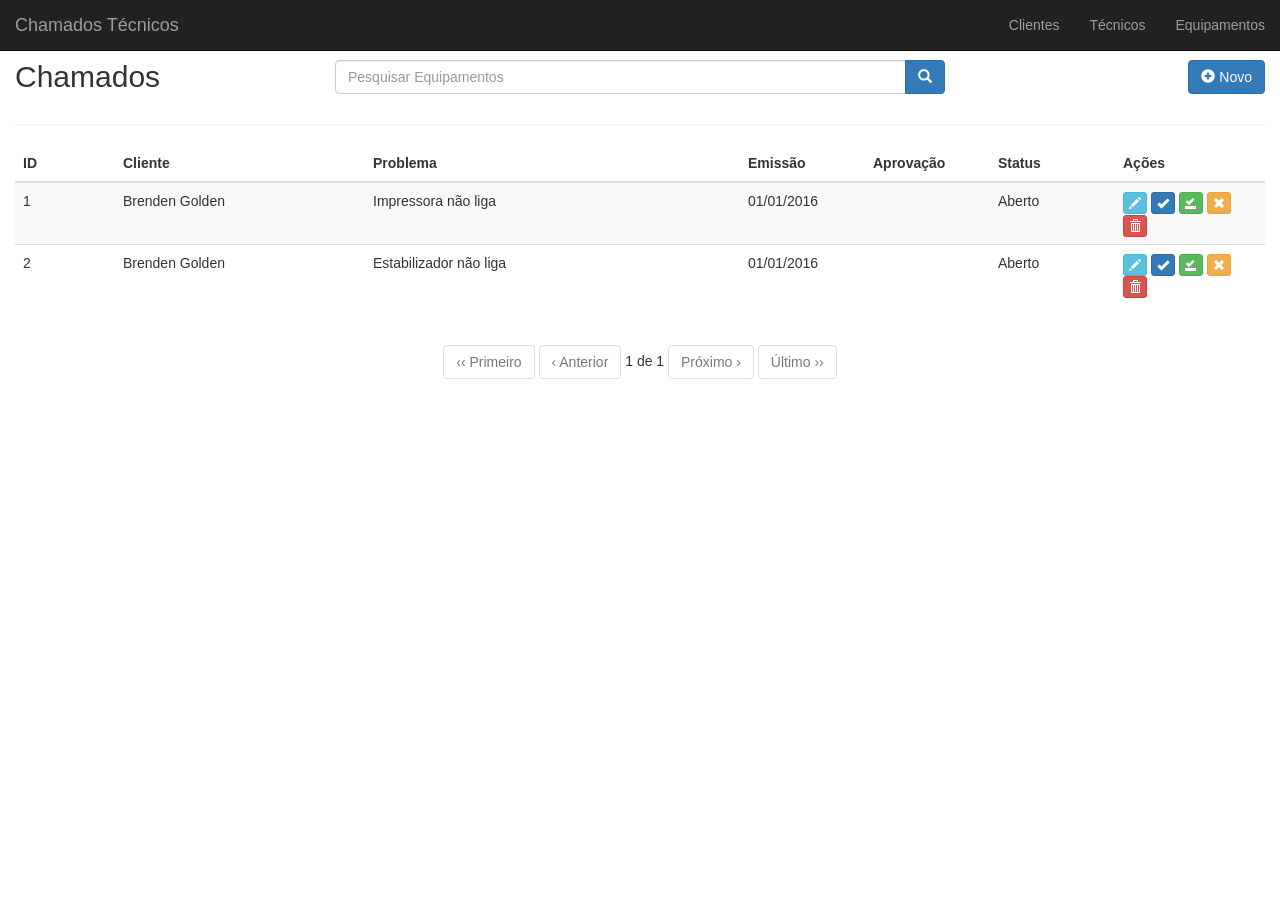
==== src/main/webapp/index.html @ d76ec6da "primeiro commit" ====
<!DOCTYPE html>
<html lang="pt-br">
<head>
 <meta charset="utf-8">
 <meta http-equiv="X-UA-Compatible" content="IE=edge">
 <meta name="viewport" content="width=device-width, initial-scale=1">
 <title>Chamados Técnicos</title>

 <link href="dist/css/bootstrap.min.css" rel="stylesheet">
 <link href="css/style.css" rel="stylesheet">
</head>
<body>
	<div class="modal fade" id="delete-modal" tabindex="-1" role="delete" aria-labelledby="modalLabel">
	<div class="modal-dialog" role="document">
		<div class="modal-content">
		<div class="modal-header">
			<button type="button" class="close" data-dismiss="modal" aria-label="Fechar"><span aria-hidden="true">&times;</span></button>
			<h4 class="modal-title" id="modalLabel">Excluir Chamado</h4>
		</div>
		<div class="modal-body">
			Deseja realmente excluir este chamado?
		</div>
		<div class="modal-footer">
			<button onclick="ctrl.remove()" type="button" class="btn btn-primary" data-dismiss="modal">Sim</button>
			<button type="button" class="btn btn-default" data-dismiss="modal">N&atilde;o</button>
		</div>
		</div>
	</div>
	</div> 

	<div class="modal fade" data-backdrop="static" id="cadastroChamado-modal" tabindex="-1" role="cadastro" aria-labelledby="modalLabel">
		<div class="modal-dialog modal-lg" role="document">
			<div class="modal-content">
				<div class="modal-header">
					<button id="btnFecharFormChamado" type="button" class="close" data-dismiss="modal" aria-label="Fechar"><span aria-hidden="true">&times;</span></button>
					<h4 class="modal-title" id="modalLabel">Cadastro de Chamados</h4>
				</div>
				<div class="modal-body">
					<form id="formChamado" data-toggle="validator" role="form">
						<div class="row">
						<div class="form-group col-md-3">
							<label for="id">ID</label>
							<input name="id" type="text" readonly class="form-control">
						</div>
						</div>
						<div class="row">
						<div class="form-group col-md-8">
							<label for="cliente">Cliente</label>
							<select name="cliente" class="form-control" required>
							</select>
						</div>
						<div class="form-group col-md-4">
							<label for="equipamento">Equipamento</label>
							<select name="equipamento" class="form-control" required>
							</select>
						</div>
						</div>				
						<div class="row">
						<div class="form-group col-md-12">
							<label for="problema">Problema</label>
							<textarea name="problema" rows="5" class="form-control" placeholder="Digite o problema do equipamento" required></textarea>
						</div>
						</div>				
						<div class="row">
						<div class="form-group col-md-6">
							<label for="emissao">Emissão</label>
							<input name="emissao" type="text" class="form-control" disabled placeholder="Digite a data de emissão" required>
						</div>
						<div class="form-group col-md-6">
							<label for="aprovacao">Aprovação</label>
							<input name="aprovacao" type="text" class="form-control" disabled placeholder="00/00/0000">
						</div>
						</div>				
						<div class="row">
						<div class="form-group col-md-6">
							<label for="tecnico">Técnico</label>
							<select name="tecnico" class="form-control" required>
							</select>
						</div>
						<div class="form-group col-md-6">
							<label for="gerente">Gerente</label>
							<select name="gerente" class="form-control" required>
							</select>						
						</div>
						</div>
						<div class="row">
						<div class="form-group col-md-6">
							<label for="tipo">Tipo</label>
							<select name="tipo" class="form-control" required>
								<option value="1">Interno</option>
								<option value="1">Externo</option>
							</select>						
						</div>
						<div class="form-group col-md-6">
							<label for="status">Status</label>
							<select name="status" class="form-control" required disabled>
								<option value="01">Aberto</option>
								<option value="02">Aprovado</option>
								<option value="03">Cancelado</option>
								<option value="04">Finalizado</option>
							</select>						
						</div>
						</div>
					</form>
				</div>
				<div class="modal-footer">
					<button id="btnSalvar" type="button" class="btn btn-primary">Salvar</button>
					<button id="btnCancelar" type="reset" data-dismiss="modal" class="btn btn-default">Cancelar</button>
				</div>
			</div>
		</div>
	</div> 	

	<div id="main" class="container-fluid">
		<div id="menu">
		</div>
		<div id="mensagem" class="alert text-center" style="display:nome" role="alert"></div>
		<div id="top" class="row">
			<div class="col-md-3">
				<h2>Chamados</h2>
			</div>
		
			<div class="col-md-6">
				<div class="input-group h2">
					<input name="data[search]" class="form-control" id="search" type="text" placeholder="Pesquisar Equipamentos">
					<span class="input-group-btn">
						<button class="btn btn-primary" type="button">
							<span class="glyphicon glyphicon-search"></span>
						</button>
					</span>
				</div>								
			</div>
		
			<div class="col-md-3">
				<a id="btnNovo" class="btn btn-primary pull-right h2"  data-toggle="modal" data-target="#cadastroChamado-modal">
					<span class="glyphicon glyphicon-plus-sign"></span> Novo
				</a>
			</div>
		</div> 			

     	<hr />
     	<div id="divChamado" class="row">
			<div class="table-responsive col-md-12">
				<table class="table table-striped table-hover" cellspacing="0" cellpadding="0" width="100%">
					<thead>
						<tr>
							<th>ID</th>
							<th>Cliente</th>
							<th>Problema</th>
							<th>Emissão</th>
							<th>Aprovação</th>
							<th>Status</th>
							<th class="actions">Ações</th>
							</tr>
					</thead>
					<tbody>
						<tr>
						<td width="8%">((id))</td>
						<td width="20%">((cliente.nome))</td>
						<td width="30%">((problema))</td>
						<td width="10%">((emissao))</td>
						<td width="10%">((aprovacao))</td>
						<td width="10%">((status))</td>
						<td width="12%" class="actions">
							<a onclick="ctrl.editar(((id)))" class="btn btn-info btn-xs glyphicon glyphicon-pencil" data-toggle="modal" data-target="#cadastroChamado-modal" title="Editar"></a>
							<a class="btn btn-primary btn-xs glyphicon glyphicon-ok" href="#" title="Aprovar"></a>
							<a class="btn btn-success btn-xs glyphicon glyphicon-saved" href="#" title="Finalizar"></a>
							<a class="btn btn-warning btn-xs glyphicon glyphicon-remove" href="#" title="Cancelar"></a>
							<a onclick="ctrl.setRemove(((id)))" class="btn btn-danger btn-xs glyphicon glyphicon-trash"  href="#" data-toggle="modal" data-target="#delete-modal" title="Excluir"></a>
						</td>
						</tr>
					</tbody>
				</table>
				<div class="text-center">
					<div id="paginacao" class="pagination">
					</div>					
				</div>
			</div>
		</div> 
	</div>		
	<script src="https://ajax.googleapis.com/ajax/libs/jquery/1.12.4/jquery.min.js"></script>
	<script>window.jQuery || document.write('<script src="assets/js/vendor/jquery.min.js"><\/script>')</script>
	<script src="dist/js/bootstrap.min.js"></script>
	<script src="js/validator.min.js"></script>
	<script src="js/app.js"></script>
	<script src="js/chamado.js"></script>
</body>
</html>
---- src/main/webapp/css/style.css ----
#main {
  margin-top: 40px;
}
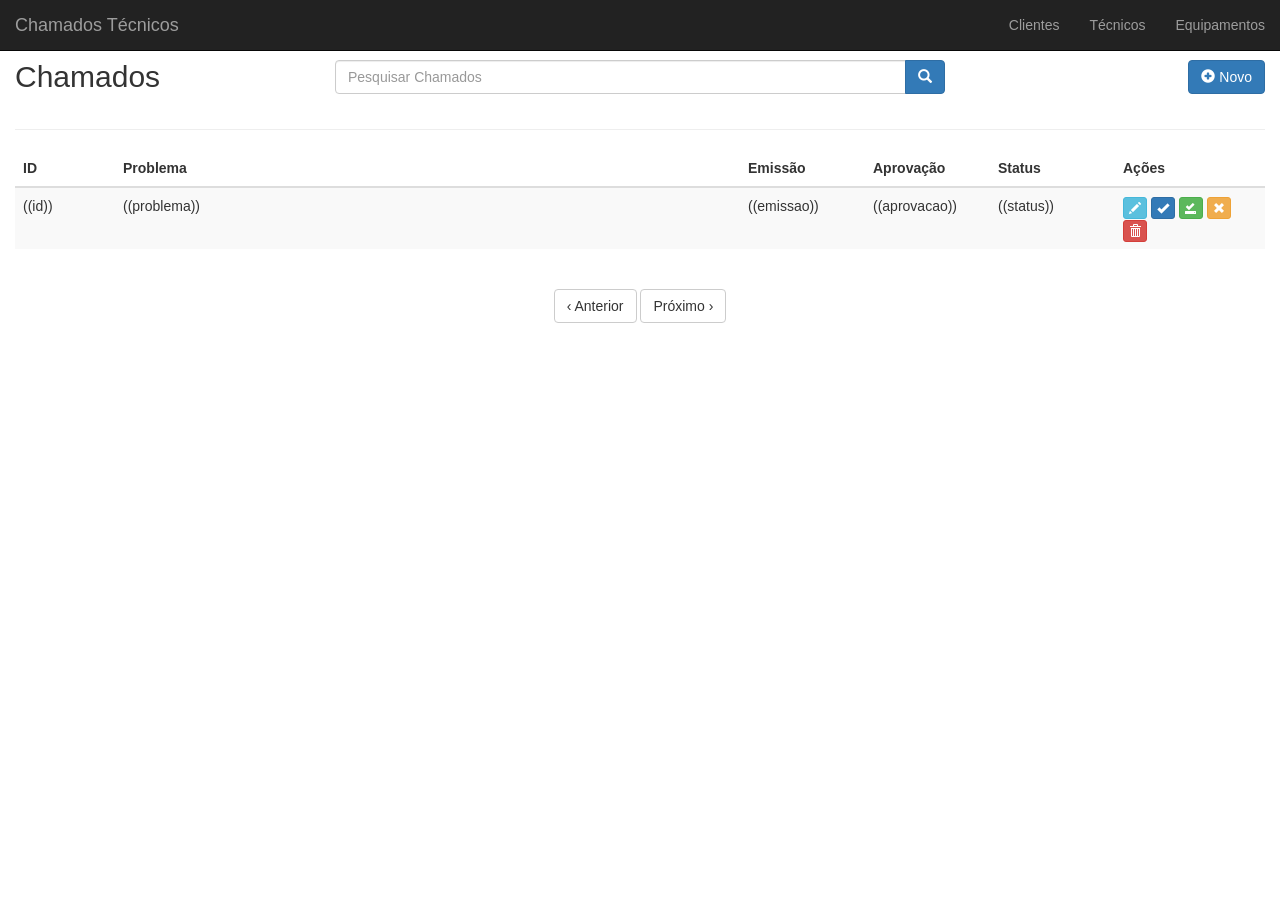
==== commit 06e3e610: "Importação Projeto" ====
--- a/src/main/webapp/index.html
+++ b/src/main/webapp/index.html
@@ -1,188 +1,191 @@
-<!DOCTYPE html>
-<html lang="pt-br">
-<head>
- <meta charset="utf-8">
- <meta http-equiv="X-UA-Compatible" content="IE=edge">
- <meta name="viewport" content="width=device-width, initial-scale=1">
- <title>Chamados Técnicos</title>
-
- <link href="dist/css/bootstrap.min.css" rel="stylesheet">
- <link href="css/style.css" rel="stylesheet">
-</head>
-<body>
-	<div class="modal fade" id="delete-modal" tabindex="-1" role="delete" aria-labelledby="modalLabel">
-	<div class="modal-dialog" role="document">
-		<div class="modal-content">
-		<div class="modal-header">
-			<button type="button" class="close" data-dismiss="modal" aria-label="Fechar"><span aria-hidden="true">&times;</span></button>
-			<h4 class="modal-title" id="modalLabel">Excluir Chamado</h4>
-		</div>
-		<div class="modal-body">
-			Deseja realmente excluir este chamado?
-		</div>
-		<div class="modal-footer">
-			<button onclick="ctrl.remove()" type="button" class="btn btn-primary" data-dismiss="modal">Sim</button>
-			<button type="button" class="btn btn-default" data-dismiss="modal">N&atilde;o</button>
-		</div>
-		</div>
-	</div>
-	</div> 
-
-	<div class="modal fade" data-backdrop="static" id="cadastroChamado-modal" tabindex="-1" role="cadastro" aria-labelledby="modalLabel">
-		<div class="modal-dialog modal-lg" role="document">
-			<div class="modal-content">
-				<div class="modal-header">
-					<button id="btnFecharFormChamado" type="button" class="close" data-dismiss="modal" aria-label="Fechar"><span aria-hidden="true">&times;</span></button>
-					<h4 class="modal-title" id="modalLabel">Cadastro de Chamados</h4>
-				</div>
-				<div class="modal-body">
-					<form id="formChamado" data-toggle="validator" role="form">
-						<div class="row">
-						<div class="form-group col-md-3">
-							<label for="id">ID</label>
-							<input name="id" type="text" readonly class="form-control">
-						</div>
-						</div>
-						<div class="row">
-						<div class="form-group col-md-8">
-							<label for="cliente">Cliente</label>
-							<select name="cliente" class="form-control" required>
-							</select>
-						</div>
-						<div class="form-group col-md-4">
-							<label for="equipamento">Equipamento</label>
-							<select name="equipamento" class="form-control" required>
-							</select>
-						</div>
-						</div>				
-						<div class="row">
-						<div class="form-group col-md-12">
-							<label for="problema">Problema</label>
-							<textarea name="problema" rows="5" class="form-control" placeholder="Digite o problema do equipamento" required></textarea>
-						</div>
-						</div>				
-						<div class="row">
-						<div class="form-group col-md-6">
-							<label for="emissao">Emissão</label>
-							<input name="emissao" type="text" class="form-control" disabled placeholder="Digite a data de emissão" required>
-						</div>
-						<div class="form-group col-md-6">
-							<label for="aprovacao">Aprovação</label>
-							<input name="aprovacao" type="text" class="form-control" disabled placeholder="00/00/0000">
-						</div>
-						</div>				
-						<div class="row">
-						<div class="form-group col-md-6">
-							<label for="tecnico">Técnico</label>
-							<select name="tecnico" class="form-control" required>
-							</select>
-						</div>
-						<div class="form-group col-md-6">
-							<label for="gerente">Gerente</label>
-							<select name="gerente" class="form-control" required>
-							</select>						
-						</div>
-						</div>
-						<div class="row">
-						<div class="form-group col-md-6">
-							<label for="tipo">Tipo</label>
-							<select name="tipo" class="form-control" required>
-								<option value="1">Interno</option>
-								<option value="1">Externo</option>
-							</select>						
-						</div>
-						<div class="form-group col-md-6">
-							<label for="status">Status</label>
-							<select name="status" class="form-control" required disabled>
-								<option value="01">Aberto</option>
-								<option value="02">Aprovado</option>
-								<option value="03">Cancelado</option>
-								<option value="04">Finalizado</option>
-							</select>						
-						</div>
-						</div>
-					</form>
-				</div>
-				<div class="modal-footer">
-					<button id="btnSalvar" type="button" class="btn btn-primary">Salvar</button>
-					<button id="btnCancelar" type="reset" data-dismiss="modal" class="btn btn-default">Cancelar</button>
-				</div>
-			</div>
-		</div>
-	</div> 	
-
-	<div id="main" class="container-fluid">
-		<div id="menu">
-		</div>
-		<div id="mensagem" class="alert text-center" style="display:nome" role="alert"></div>
-		<div id="top" class="row">
-			<div class="col-md-3">
-				<h2>Chamados</h2>
-			</div>
-		
-			<div class="col-md-6">
-				<div class="input-group h2">
-					<input name="data[search]" class="form-control" id="search" type="text" placeholder="Pesquisar Equipamentos">
-					<span class="input-group-btn">
-						<button class="btn btn-primary" type="button">
-							<span class="glyphicon glyphicon-search"></span>
-						</button>
-					</span>
-				</div>								
-			</div>
-		
-			<div class="col-md-3">
-				<a id="btnNovo" class="btn btn-primary pull-right h2"  data-toggle="modal" data-target="#cadastroChamado-modal">
-					<span class="glyphicon glyphicon-plus-sign"></span> Novo
-				</a>
-			</div>
-		</div> 			
-
-     	<hr />
-     	<div id="divChamado" class="row">
-			<div class="table-responsive col-md-12">
-				<table class="table table-striped table-hover" cellspacing="0" cellpadding="0" width="100%">
-					<thead>
-						<tr>
-							<th>ID</th>
-							<th>Cliente</th>
-							<th>Problema</th>
-							<th>Emissão</th>
-							<th>Aprovação</th>
-							<th>Status</th>
-							<th class="actions">Ações</th>
-							</tr>
-					</thead>
-					<tbody>
-						<tr>
-						<td width="8%">((id))</td>
-						<td width="20%">((cliente.nome))</td>
-						<td width="30%">((problema))</td>
-						<td width="10%">((emissao))</td>
-						<td width="10%">((aprovacao))</td>
-						<td width="10%">((status))</td>
-						<td width="12%" class="actions">
-							<a onclick="ctrl.editar(((id)))" class="btn btn-info btn-xs glyphicon glyphicon-pencil" data-toggle="modal" data-target="#cadastroChamado-modal" title="Editar"></a>
-							<a class="btn btn-primary btn-xs glyphicon glyphicon-ok" href="#" title="Aprovar"></a>
-							<a class="btn btn-success btn-xs glyphicon glyphicon-saved" href="#" title="Finalizar"></a>
-							<a class="btn btn-warning btn-xs glyphicon glyphicon-remove" href="#" title="Cancelar"></a>
-							<a onclick="ctrl.setRemove(((id)))" class="btn btn-danger btn-xs glyphicon glyphicon-trash"  href="#" data-toggle="modal" data-target="#delete-modal" title="Excluir"></a>
-						</td>
-						</tr>
-					</tbody>
-				</table>
-				<div class="text-center">
-					<div id="paginacao" class="pagination">
-					</div>					
-				</div>
-			</div>
-		</div> 
-	</div>		
-	<script src="https://ajax.googleapis.com/ajax/libs/jquery/1.12.4/jquery.min.js"></script>
-	<script>window.jQuery || document.write('<script src="assets/js/vendor/jquery.min.js"><\/script>')</script>
-	<script src="dist/js/bootstrap.min.js"></script>
-	<script src="js/validator.min.js"></script>
-	<script src="js/app.js"></script>
-	<script src="js/chamado.js"></script>
-</body>
+<!DOCTYPE html>
+<html lang="pt-br">
+<head>
+ <meta charset="utf-8">
+ <meta http-equiv="X-UA-Compatible" content="IE=edge">
+ <meta name="viewport" content="width=device-width, initial-scale=1">
+ <title>Chamados Técnicos</title>
+
+ <link href="dist/css/bootstrap.min.css" rel="stylesheet">
+ <link href="css/style.css" rel="stylesheet">
+</head>
+<body>
+	<div class="modal fade" id="delete-modal" tabindex="-1" role="delete" aria-labelledby="modalLabel">
+	<div class="modal-dialog" role="document">
+		<div class="modal-content">
+		<div class="modal-header">
+			<button type="button" class="close" data-dismiss="modal" aria-label="Fechar"><span aria-hidden="true">&times;</span></button>
+			<h4 class="modal-title" id="modalLabel">Excluir Chamado</h4>
+		</div>
+		<div class="modal-body">
+			Deseja realmente excluir este chamado?
+		</div>
+		<div class="modal-footer">
+			<button onclick="ctrl.remove()" type="button" class="btn btn-primary" data-dismiss="modal">Sim</button>
+			<button type="button" class="btn btn-default" data-dismiss="modal">N&atilde;o</button>
+		</div>
+		</div>
+	</div>
+	</div> 
+
+	<div id="main" class="container-fluid">
+		<div id="menu">
+		</div>
+		<div id="mensagem" class="alert text-center" style="display:nome" role="alert"></div>
+		<div id="top" class="row">
+			<div class="col-md-3">
+				<h2>Chamados</h2>
+			</div>
+		
+			<div class="col-md-6">
+				<form id="formPesquisar" role="pesquisar">
+					<div class="input-group h2 form-group">
+						<input name="dadoPesquisa" class="form-control" id="pesquisa" type="text" placeholder="Pesquisar Chamados">
+						<span class="input-group-btn">
+							<button id="btnPesquisar" class="btn btn-primary" type="button">
+								<span class="glyphicon glyphicon-search"></span>
+							</button>
+						</span>
+					</div>								
+				</form>
+			</div>
+		
+			<div class="col-md-3">
+				<a id="btnNovo" class="btn btn-primary pull-right h2"  data-toggle="modal" data-target="#cadastroChamado-modal">
+					<span class="glyphicon glyphicon-plus-sign"></span> Novo
+				</a>
+			</div>
+		</div> 	
+
+		<div class="modal fade" data-backdrop="static" id="cadastroChamado-modal" tabindex="-1" role="dialog" aria-labelledby="modalLabel">
+				<div class="modal-dialog modal-lg" role="document">
+					<div class="modal-content">
+						<div class="modal-header">
+							<button id="btnFecharFormChamado" type="button" class="close" data-dismiss="modal" aria-label="Fechar"><span aria-hidden="true">&times;</span></button>
+							<h4 id="modalLabelCadastro" class="modal-title">Cadastro de Chamados <samp id="idModalLabelCadastro">((id))</samp></h4>
+						</div>
+						<div class="modal-body">
+							<form id="formChamado" role="cadastro">
+								<div class="row">
+								<div class="form-group col-md-3">
+									<input name="id" type="hidden" readonly class="form-control">
+								</div>
+								</div>
+								<div class="row">
+								<div class="form-group col-md-8">
+									<label for="cliente">Cliente</label>
+									<select name="cliente" class="form-control" required>
+										<option value="((id))">((cliente))</option>
+									</select>
+								</div>
+								<div class="form-group col-md-4">
+									<label for="equipamento">Equipamento</label>
+									<select name="equipamento" class="form-control" required>
+										<option value="((id))">((equipamento))</option>
+									</select>
+								</div>
+								</div>				
+								<div class="row">
+								<div class="form-group col-md-12">
+									<label for="problema">Problema</label>
+									<textarea id="descricaoProblema" name="descricaoProblema" rows="5" class="form-control" placeholder="Digite o problema do equipamento" required maxlength="1000"></textarea>
+								</div>
+								</div>				
+								<div class="row">
+								<div class="form-group col-md-6">
+									<label for="emissao">Emissão</label>
+									<input name="emissao" type="text" class="form-control" disabled placeholder="Digite a data de emissão" required>
+								</div>
+								<div class="form-group col-md-6">
+									<label for="aprovacao">Aprovação</label>
+									<input name="aprovacao" type="text" class="form-control" disabled placeholder="00/00/0000 00:00:00">
+								</div>
+								</div>				
+								<div class="row">
+								<div class="form-group col-md-6">
+									<label for="tecnico">Técnico</label>
+									<select name="tecnico" class="form-control" required>
+										<option value="((id))">((tecnico))</option>
+									</select>
+								</div>
+								<div class="form-group col-md-6">
+									<label for="gerente">Gerente</label>
+									<select name="gerente" class="form-control" required>
+										<option value="((id))">((gerente))</option>
+									</select>						
+								</div>
+								</div>
+								<div class="row">
+								<div class="form-group col-md-6">
+									<label for="tipo">Tipo</label>
+									<select name="tipo" class="form-control" required>
+										<option value="I" selected>Interno</option>
+										<option value="E">Externo</option>
+									</select>						
+								</div>
+								<div class="form-group col-md-6">
+									<label for="status">Status</label>
+									<select name="status" class="form-control" required disabled>
+										<option value="01" selected>Aberto</option>
+										<option value="02">Aprovado</option>
+										<option value="03">Cancelado</option>
+										<option value="04">Finalizado</option>
+									</select>						
+								</div>
+								</div>
+							</form>
+						</div>
+						<div class="modal-footer">
+							<button id="btnSalvar" type="button" class="btn btn-primary">Salvar</button>
+							<button id="btnCancelar" type="reset" data-dismiss="modal" class="btn btn-default">Cancelar</button>
+						</div>
+					</div>
+				</div>
+			</div>				
+
+     	<hr />
+     	<div id="divChamado" class="row">
+			<div class="table-responsive col-md-12">
+				<table class="table table-striped table-hover" cellspacing="0" cellpadding="0" width="100%">
+					<thead>
+						<tr>
+							<th>ID</th>
+							<th>Problema</th>
+							<th>Emissão</th>
+							<th>Aprovação</th>
+							<th>Status</th>
+							<th class="actions">Ações</th>
+							</tr>
+					</thead>
+					<tbody>
+						<tr>
+						<td width="8%">((id))</td>
+						<td width="50%">((problema))</td>
+						<td width="10%">((emissao))</td>
+						<td width="10%">((aprovacao))</td>
+						<td width="10%">((status))</td>
+						<td width="12%" class="actions">
+							<a onclick="ctrl.editar(((id)))" class="btn btn-info btn-xs glyphicon glyphicon-pencil" data-toggle="modal" data-target="#cadastroChamado-modal" title="Editar"></a>
+							<a onclick="ctrl.aprovar(((id)))" class="btn btn-primary btn-xs glyphicon glyphicon-ok" data-toggle="modal" data-target="#cadastroChamado-modal" title="Aprovar"></a>
+							<a onclick="ctrl.finalizar(((id)))" class="btn btn-success btn-xs glyphicon glyphicon-saved" href="#" title="Finalizar"></a>
+							<a onclick="ctrl.cancelar(((id)))" class="btn btn-warning btn-xs glyphicon glyphicon-remove" href="#" title="Cancelar"></a>
+							<a onclick="ctrl.setRemove(((id)))" class="btn btn-danger btn-xs glyphicon glyphicon-trash"  href="#" data-toggle="modal" data-target="#delete-modal" title="Excluir"></a>
+						</td>
+						</tr>
+					</tbody>
+				</table>
+				<div class="text-center">
+					<div id="paginacao" class="pagination">
+					</div>					
+				</div>
+			</div>
+		</div> 
+	</div>		
+	<script src="https://ajax.googleapis.com/ajax/libs/jquery/1.12.4/jquery.min.js"></script>
+	<script>window.jQuery || document.write('<script src="assets/js/vendor/jquery.min.js"><\/script>')</script>
+	<script src="dist/js/bootstrap.min.js"></script>
+	<script src="js/app.js"></script>
+	<script src="js/chamado.js"></script>
+	<script src="js/jquery.serializeObject.min.js"></script>
+</body>
 </html>
--- a/src/main/webapp/css/style.css
+++ b/src/main/webapp/css/style.css
@@ -1,3 +1,3 @@
-#main {
-  margin-top: 40px;
+#main {
+  margin-top: 40px;
 }
